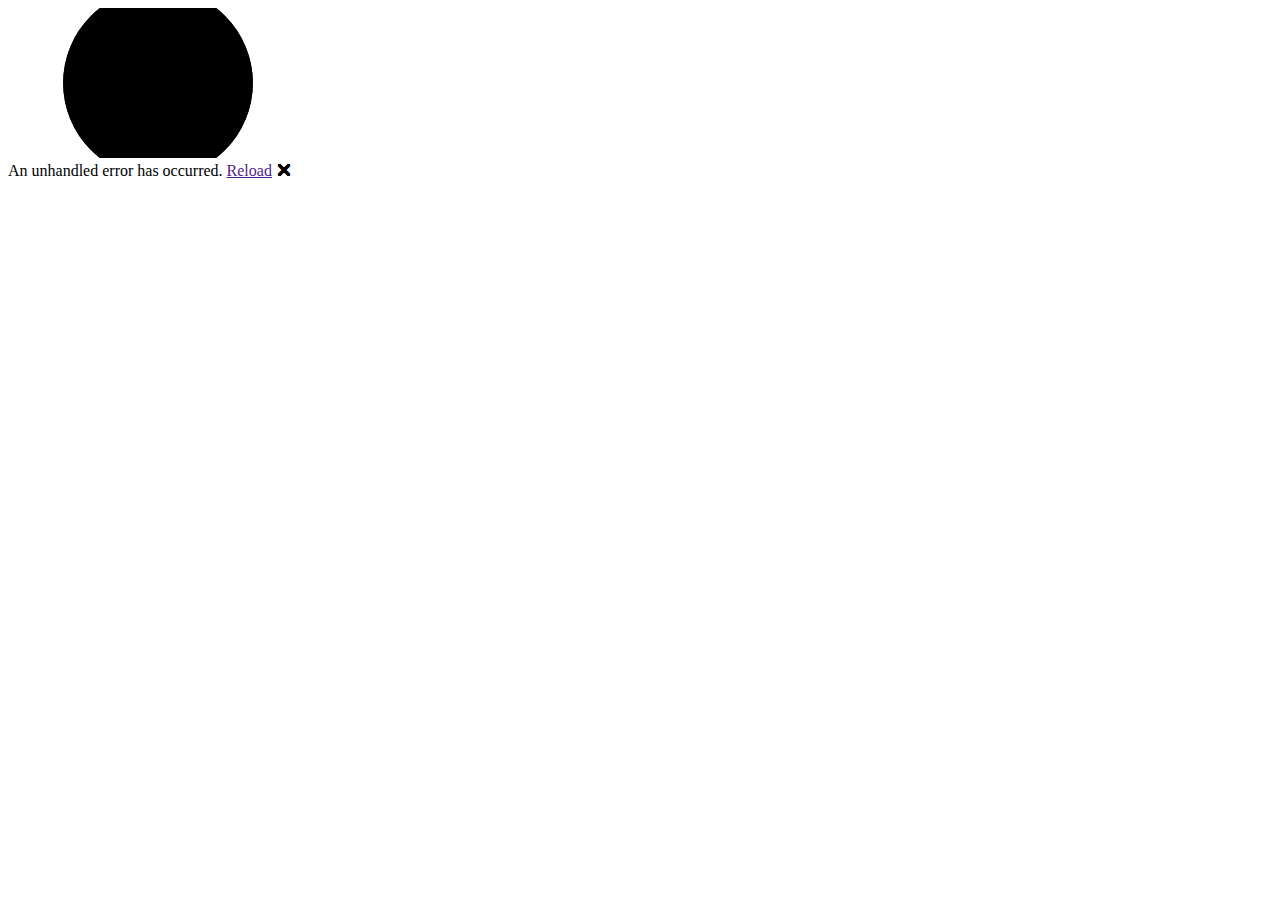
==== wwwroot/index.html @ ecc0646b "[AKF] - First commit" ====
<!DOCTYPE html>
<html lang="en">

<head>
    <meta charset="utf-8" />
    <meta name="viewport" content="width=device-width, initial-scale=1.0, maximum-scale=1.0, user-scalable=no" />
    <title>CurriculumVitae</title>
    <base href="/" />
    <!-- Removing the lines below and uncommenting the lines after as per https://demos.blazorbootstrap.com/getting-started/blazor-webassembly#remove-default-references -->
    <link href="css/bootstrap/bootstrap.min.css" rel="stylesheet" />
    <link href="css/app.css" rel="stylesheet" />
    <!-- <link href="https://cdn.jsdelivr.net/npm/bootstrap@5.2.3/dist/css/bootstrap.min.css" rel="stylesheet" integrity="sha384-rbsA2VBKQhggwzxH7pPCaAqO46MgnOM80zW1RWuH61DGLwZJEdK2Kadq2F9CUG65" crossorigin="anonymous">
    <link href="https://cdn.jsdelivr.net/npm/bootstrap-icons@1.10.3/font/bootstrap-icons.css" rel="stylesheet" />
    <link href="_content/Blazor.Bootstrap/blazor.bootstrap.css" rel="stylesheet" /> -->
    <link href="https://fonts.googleapis.com/css?family=Roboto:300,400,500,700&display=swap" rel="stylesheet" />
    <link href="_content/MudBlazor/MudBlazor.min.css" rel="stylesheet" />

    <link rel="icon" type="image/png" href="favicon.png" />
    <link href="CurriculumVitae.styles.css" rel="stylesheet" />
    
</head>

<body>
    <div id="app">
        <svg class="loading-progress">
            <circle r="40%" cx="50%" cy="50%" />
            <circle r="40%" cx="50%" cy="50%" />
        </svg>
        <div class="loading-progress-text"></div>
    </div>

    <div id="blazor-error-ui">
        An unhandled error has occurred.
        <a href="" class="reload">Reload</a>
        <a class="dismiss">🗙</a>
    </div>
    <script src="_framework/blazor.webassembly.js"></script>

    <!-- Adding this here as per https://demos.blazorbootstrap.com/getting-started/blazor-webassembly#add-script-references -->
    <!-- <script src="https://cdn.jsdelivr.net/npm/bootstrap@5.2.3/dist/js/bootstrap.bundle.min.js" integrity="sha384-kenU1KFdBIe4zVF0s0G1M5b4hcpxyD9F7jL+jjXkk+Q2h455rYXK/7HAuoJl+0I4" crossorigin="anonymous"></script>
    <script src="https://cdnjs.cloudflare.com/ajax/libs/Chart.js/4.0.1/chart.umd.js" integrity="sha512-gQhCDsnnnUfaRzD8k1L5llCCV6O9HN09zClIzzeJ8OJ9MpGmIlCxm+pdCkqTwqJ4JcjbojFr79rl2F1mzcoLMQ==" crossorigin="anonymous" referrerpolicy="no-referrer"></script>  Add chart.js reference if Chart components are used in the application. 
    <script src="_content/Blazor.Bootstrap/blazor.bootstrap.js"></script> -->
    <script src="_content/MudBlazor/MudBlazor.min.js"></script>
</body>

</html>
---- wwwroot/css/app.css ----
@import url('open-iconic/font/css/open-iconic-bootstrap.min.css');

html, body {
    font-family: 'Helvetica Neue', Helvetica, Arial, sans-serif;
}

h1:focus {
    outline: none;
}

a, .btn-link {
    color: #089288;
}

.btn-primary {
    color: #fff;
    background-color: #089288;
    border-color: #089288;
}

.btn:focus, .btn:active:focus, .btn-link.nav-link:focus, .form-control:focus, .form-check-input:focus {
  box-shadow: 0 0 0 0.1rem white, 0 0 0 0.25rem #089288;
}

.content {
    padding-top: 1.1rem;
}

.valid.modified:not([type=checkbox]) {
    outline: 1px solid #26b050;
}

.invalid {
    outline: 1px solid red;
}

.validation-message {
    color: red;
}

#blazor-error-ui {
    background: lightyellow;
    bottom: 0;
    box-shadow: 0 -1px 2px rgba(0, 0, 0, 0.2);
    display: none;
    left: 0;
    padding: 0.6rem 1.25rem 0.7rem 1.25rem;
    position: fixed;
    width: 100%;
    z-index: 1000;
}

    #blazor-error-ui .dismiss {
        cursor: pointer;
        position: absolute;
        right: 0.75rem;
        top: 0.5rem;
    }

.blazor-error-boundary {
    background: url([data-uri]) no-repeat 1rem/1.8rem, #b32121;
    padding: 1rem 1rem 1rem 3.7rem;
    color: white;
}

    .blazor-error-boundary::after {
        content: "An error has occurred."
    }

.loading-progress {
    position: relative;
    display: block;
    width: 8rem;
    height: 8rem;
    margin: 20vh auto 1rem auto;
}

    .loading-progress circle {
        fill: none;
        stroke: #e0e0e0;
        stroke-width: 0.6rem;
        transform-origin: 50% 50%;
        transform: rotate(-90deg);
    }

        .loading-progress circle:last-child {
            stroke: #089288;
            stroke-dasharray: calc(3.141 * var(--blazor-load-percentage, 0%) * 0.8), 500%;
            transition: stroke-dasharray 0.05s ease-in-out;
        }

.loading-progress-text {
    position: absolute;
    text-align: center;
    font-weight: bold;
    inset: calc(20vh + 3.25rem) 0 auto 0.2rem;
}

    .loading-progress-text:after {
        content: var(--blazor-load-percentage-text, "Loading");
    }
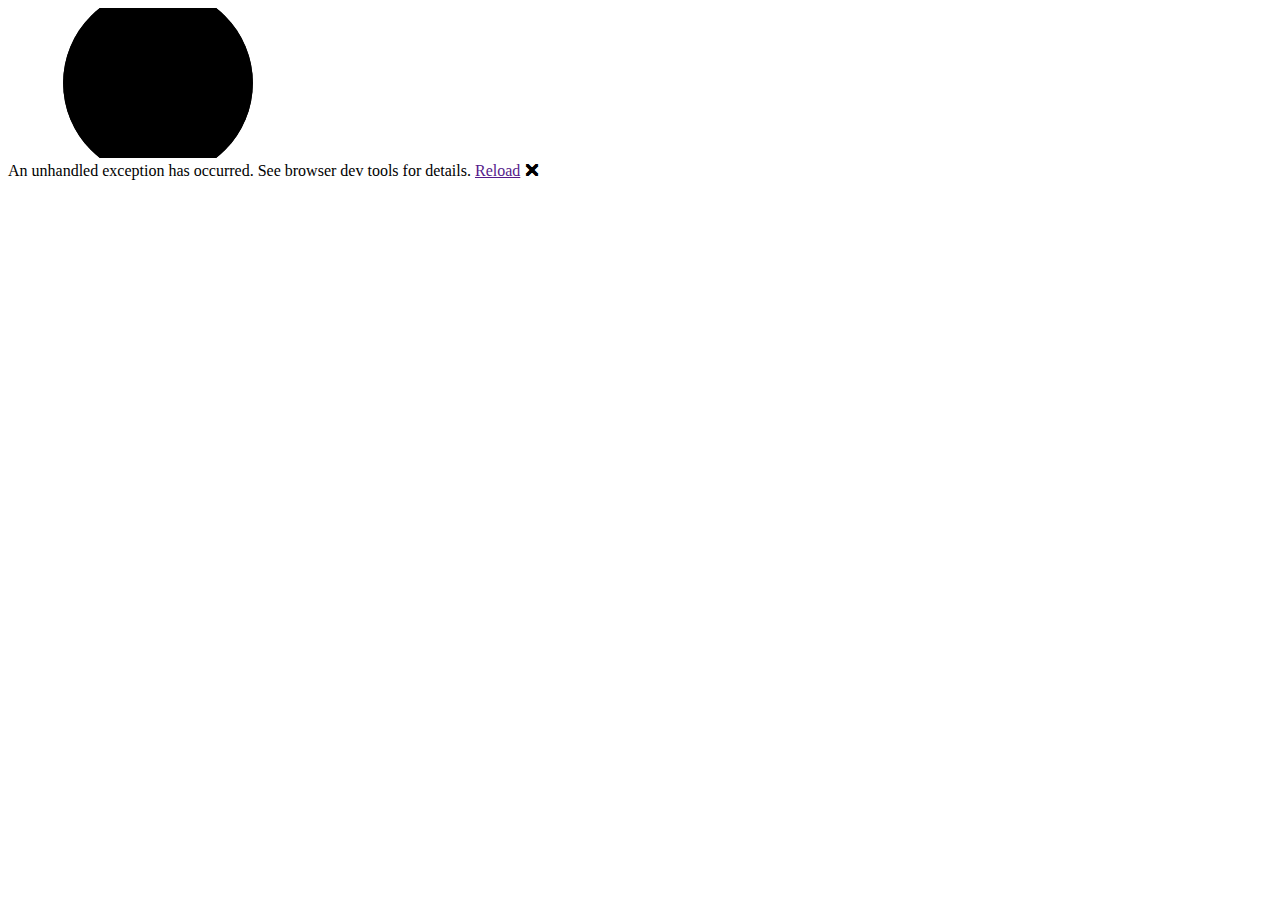
==== commit 9982b9ce: "[AKF] Update webpage, fix navbar color, adjust footer" ====
--- a/wwwroot/index.html
+++ b/wwwroot/index.html
@@ -4,20 +4,14 @@
 <head>
     <meta charset="utf-8" />
     <meta name="viewport" content="width=device-width, initial-scale=1.0, maximum-scale=1.0, user-scalable=no" />
-    <title>CurriculumVitae</title>
+    <title>Assoc. Karaté Felgueiras</title>
     <base href="/" />
-    <!-- Removing the lines below and uncommenting the lines after as per https://demos.blazorbootstrap.com/getting-started/blazor-webassembly#remove-default-references -->
     <link href="css/bootstrap/bootstrap.min.css" rel="stylesheet" />
     <link href="css/app.css" rel="stylesheet" />
-    <!-- <link href="https://cdn.jsdelivr.net/npm/bootstrap@5.2.3/dist/css/bootstrap.min.css" rel="stylesheet" integrity="sha384-rbsA2VBKQhggwzxH7pPCaAqO46MgnOM80zW1RWuH61DGLwZJEdK2Kadq2F9CUG65" crossorigin="anonymous">
-    <link href="https://cdn.jsdelivr.net/npm/bootstrap-icons@1.10.3/font/bootstrap-icons.css" rel="stylesheet" />
-    <link href="_content/Blazor.Bootstrap/blazor.bootstrap.css" rel="stylesheet" /> -->
     <link href="https://fonts.googleapis.com/css?family=Roboto:300,400,500,700&display=swap" rel="stylesheet" />
     <link href="_content/MudBlazor/MudBlazor.min.css" rel="stylesheet" />
 
-    <link rel="icon" type="image/png" href="favicon.png" />
-    <link href="CurriculumVitae.styles.css" rel="stylesheet" />
-    
+    <link rel="icon" type="image/png" href="favicon-akf.png" />
 </head>
 
 <body>
@@ -30,16 +24,14 @@
     </div>
 
     <div id="blazor-error-ui">
-        An unhandled error has occurred.
+        <environment include="Development">
+            An unhandled exception has occurred. See browser dev tools for details.
+        </environment>
         <a href="" class="reload">Reload</a>
         <a class="dismiss">🗙</a>
     </div>
+
     <script src="_framework/blazor.webassembly.js"></script>
-
-    <!-- Adding this here as per https://demos.blazorbootstrap.com/getting-started/blazor-webassembly#add-script-references -->
-    <!-- <script src="https://cdn.jsdelivr.net/npm/bootstrap@5.2.3/dist/js/bootstrap.bundle.min.js" integrity="sha384-kenU1KFdBIe4zVF0s0G1M5b4hcpxyD9F7jL+jjXkk+Q2h455rYXK/7HAuoJl+0I4" crossorigin="anonymous"></script>
-    <script src="https://cdnjs.cloudflare.com/ajax/libs/Chart.js/4.0.1/chart.umd.js" integrity="sha512-gQhCDsnnnUfaRzD8k1L5llCCV6O9HN09zClIzzeJ8OJ9MpGmIlCxm+pdCkqTwqJ4JcjbojFr79rl2F1mzcoLMQ==" crossorigin="anonymous" referrerpolicy="no-referrer"></script>  Add chart.js reference if Chart components are used in the application. 
-    <script src="_content/Blazor.Bootstrap/blazor.bootstrap.js"></script> -->
     <script src="_content/MudBlazor/MudBlazor.min.js"></script>
 </body>
 
--- a/wwwroot/css/app.css
+++ b/wwwroot/css/app.css
@@ -9,17 +9,17 @@
 }
 
 a, .btn-link {
-    color: #089288;
+    color: #e20014;
 }
 
 .btn-primary {
     color: #fff;
-    background-color: #089288;
-    border-color: #089288;
+    background-color: #e20014;
+    border-color: #e20014;
 }
 
 .btn:focus, .btn:active:focus, .btn-link.nav-link:focus, .form-control:focus, .form-check-input:focus {
-  box-shadow: 0 0 0 0.1rem white, 0 0 0 0.25rem #089288;
+  box-shadow: 0 0 0 0.1rem white, 0 0 0 0.25rem #e20014;
 }
 
 .content {
@@ -84,7 +84,7 @@
     }
 
         .loading-progress circle:last-child {
-            stroke: #089288;
+            stroke: #e20014;
             stroke-dasharray: calc(3.141 * var(--blazor-load-percentage, 0%) * 0.8), 500%;
             transition: stroke-dasharray 0.05s ease-in-out;
         }
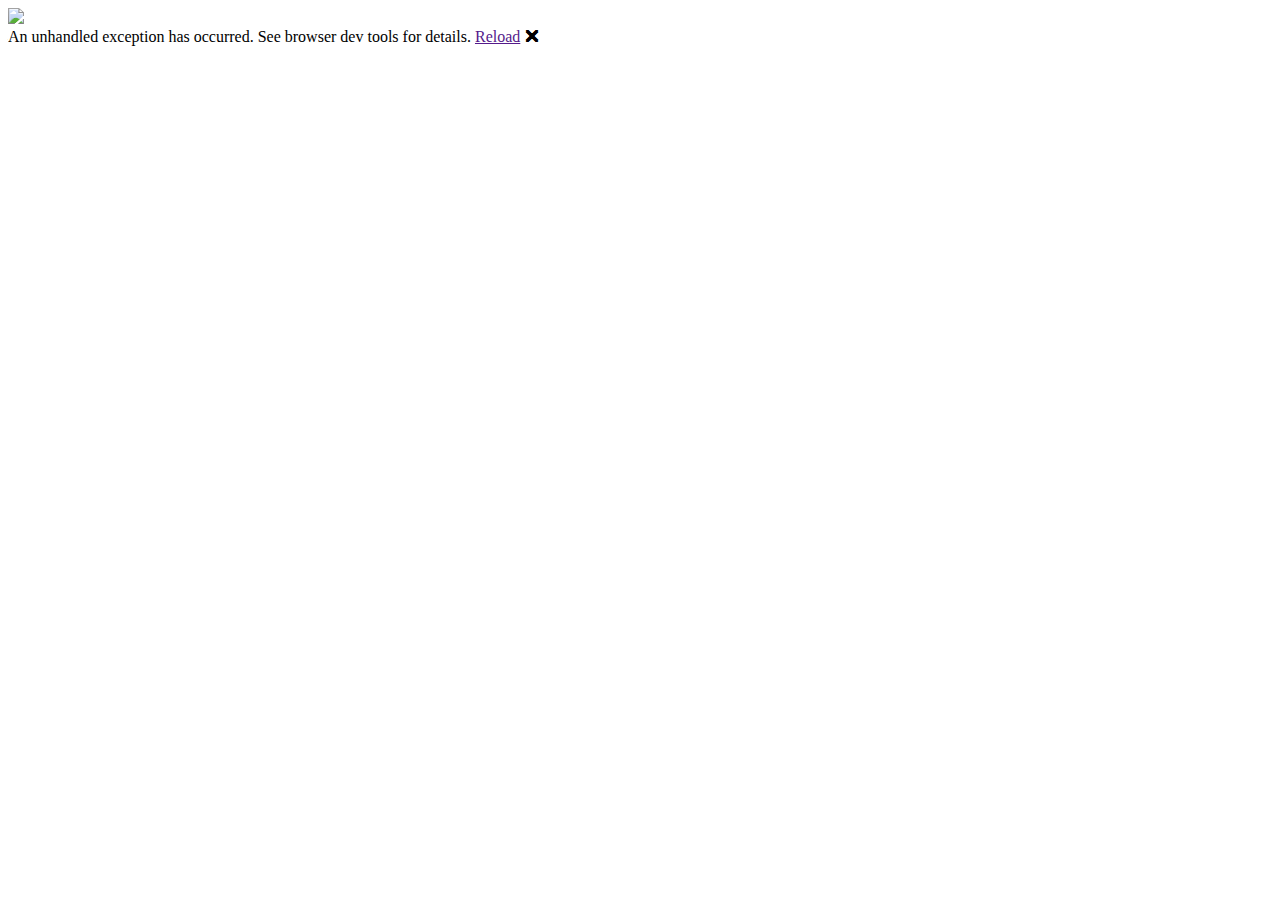
==== commit e37bae59: "[AKF] Update webpage, adjust schedules, add links for blog, update navbar" ====
--- a/wwwroot/index.html
+++ b/wwwroot/index.html
@@ -16,11 +16,15 @@
 
 <body>
     <div id="app">
-        <svg class="loading-progress">
-            <circle r="40%" cx="50%" cy="50%" />
-            <circle r="40%" cx="50%" cy="50%" />
-        </svg>
+        <div class="progress">
+            <div class="progress-bar progress-bar-striped bg-danger" role="progressbar" aria-valuenow="100"
+                aria-valuemin="0" aria-valuemax="100" style="width: var(--blazor-load-percentage, 0%)">
+                <div class="loading-text"></div>
+            </div>
+        </div>
         <div class="loading-progress-text"></div>
+
+        <img class="loading-progress" src="favicon-akf.png" />
     </div>
 
     <div id="blazor-error-ui">
@@ -35,4 +39,4 @@
     <script src="_content/MudBlazor/MudBlazor.min.js"></script>
 </body>
 
-</html>
+</html>--- a/wwwroot/css/app.css
+++ b/wwwroot/css/app.css
@@ -75,20 +75,6 @@
     margin: 20vh auto 1rem auto;
 }
 
-    .loading-progress circle {
-        fill: none;
-        stroke: #e0e0e0;
-        stroke-width: 0.6rem;
-        transform-origin: 50% 50%;
-        transform: rotate(-90deg);
-    }
-
-        .loading-progress circle:last-child {
-            stroke: #e20014;
-            stroke-dasharray: calc(3.141 * var(--blazor-load-percentage, 0%) * 0.8), 500%;
-            transition: stroke-dasharray 0.05s ease-in-out;
-        }
-
 .loading-progress-text {
     position: absolute;
     text-align: center;
@@ -96,6 +82,6 @@
     inset: calc(20vh + 3.25rem) 0 auto 0.2rem;
 }
 
-    .loading-progress-text:after {
+    .loading-text:after {
         content: var(--blazor-load-percentage-text, "Loading");
     }
